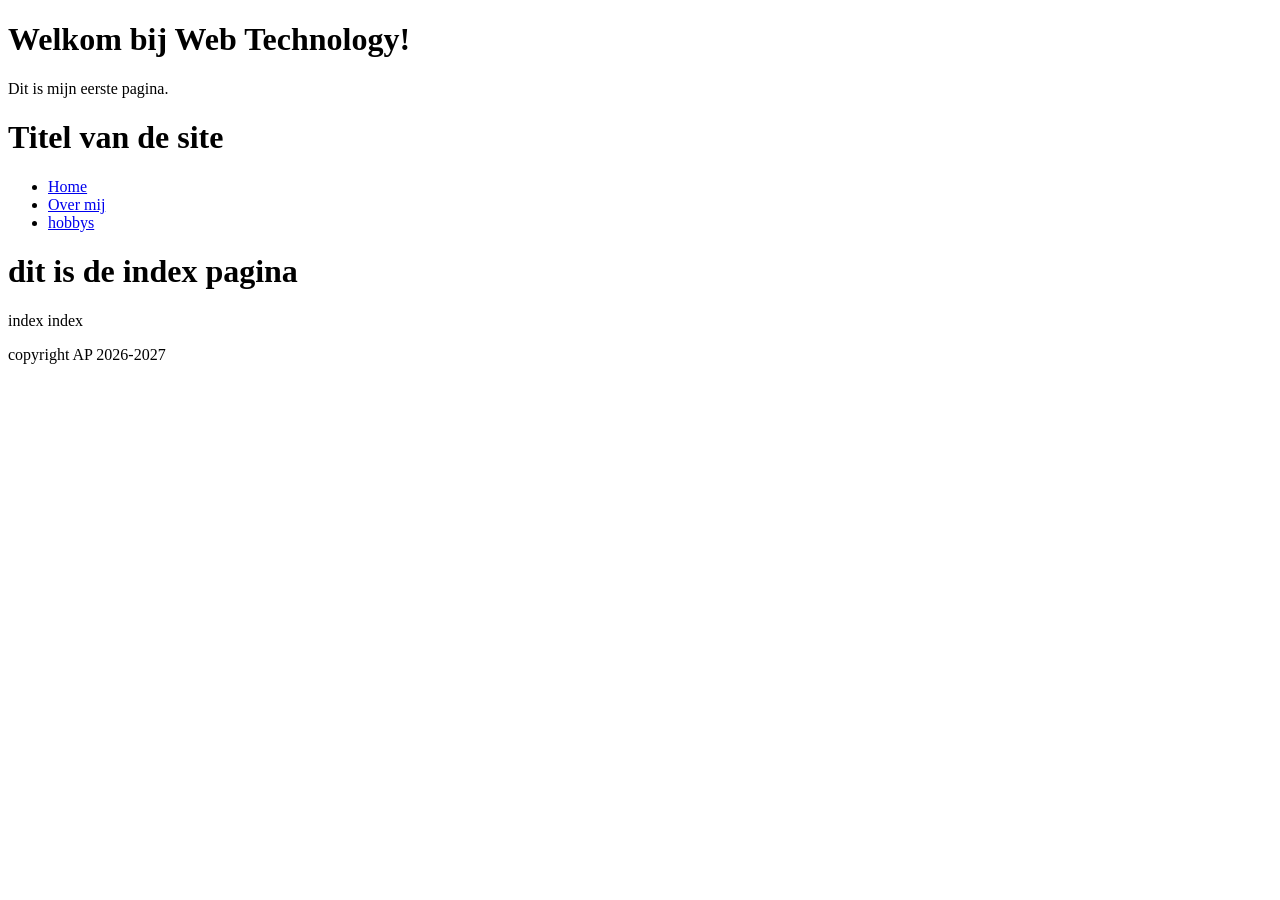
==== labo-01/index.html @ 69813cea "labo 1" ====
<!DOCTYPE html>
<html lang="en">
<head>
    <meta charset="UTF-8">
    <meta name="viewport" content="width=device-width, initial-scale=1">
    <title>Mijn eerste pagina</title>
</head>
<body>
    <h1>Welkom bij Web Technology!</h1>
    <p>Dit is mijn eerste pagina.</p>
    
    
<header>
<h1>Titel van de site</h1>
<nav>
<ul>
<li><a href="index.html">Home</a></li>
<li><a href="over-mij.html">Over mij</a></li>
<li><a href="hobby.html">hobbys</a></li>
</ul>
</nav>
</header>
<main>
    <h1> dit is de index pagina</h1>
    <p> index index</p>
</main>
<footer>
    <p>copyright AP 2026-2027</p>
</footer>


</body>
</html>
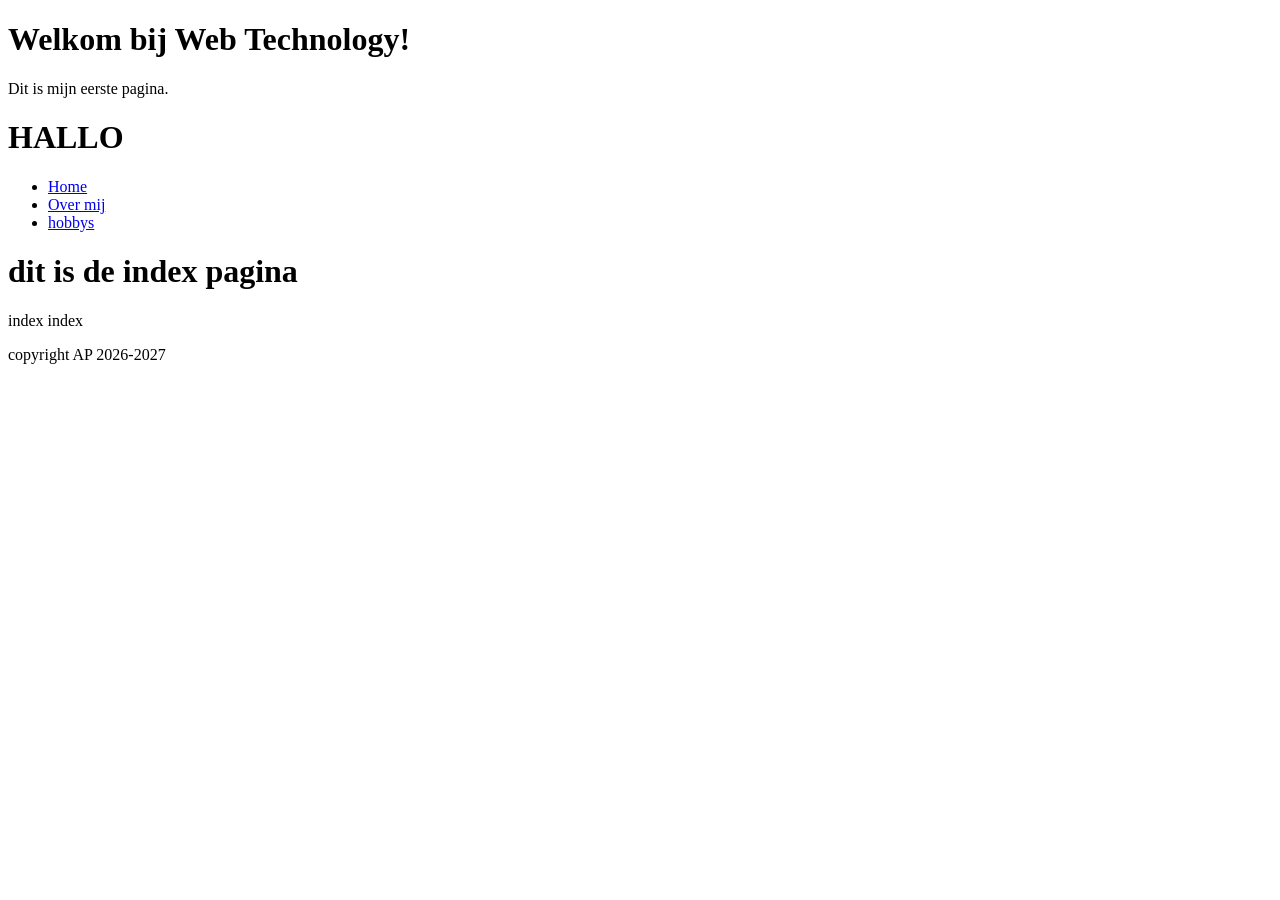
==== commit befedf46: "typo" ====
--- a/labo-01/index.html
+++ b/labo-01/index.html
@@ -11,7 +11,7 @@
     
     
 <header>
-<h1>Titel van de site</h1>
+<h1>HALLO</h1>
 <nav>
 <ul>
 <li><a href="index.html">Home</a></li>
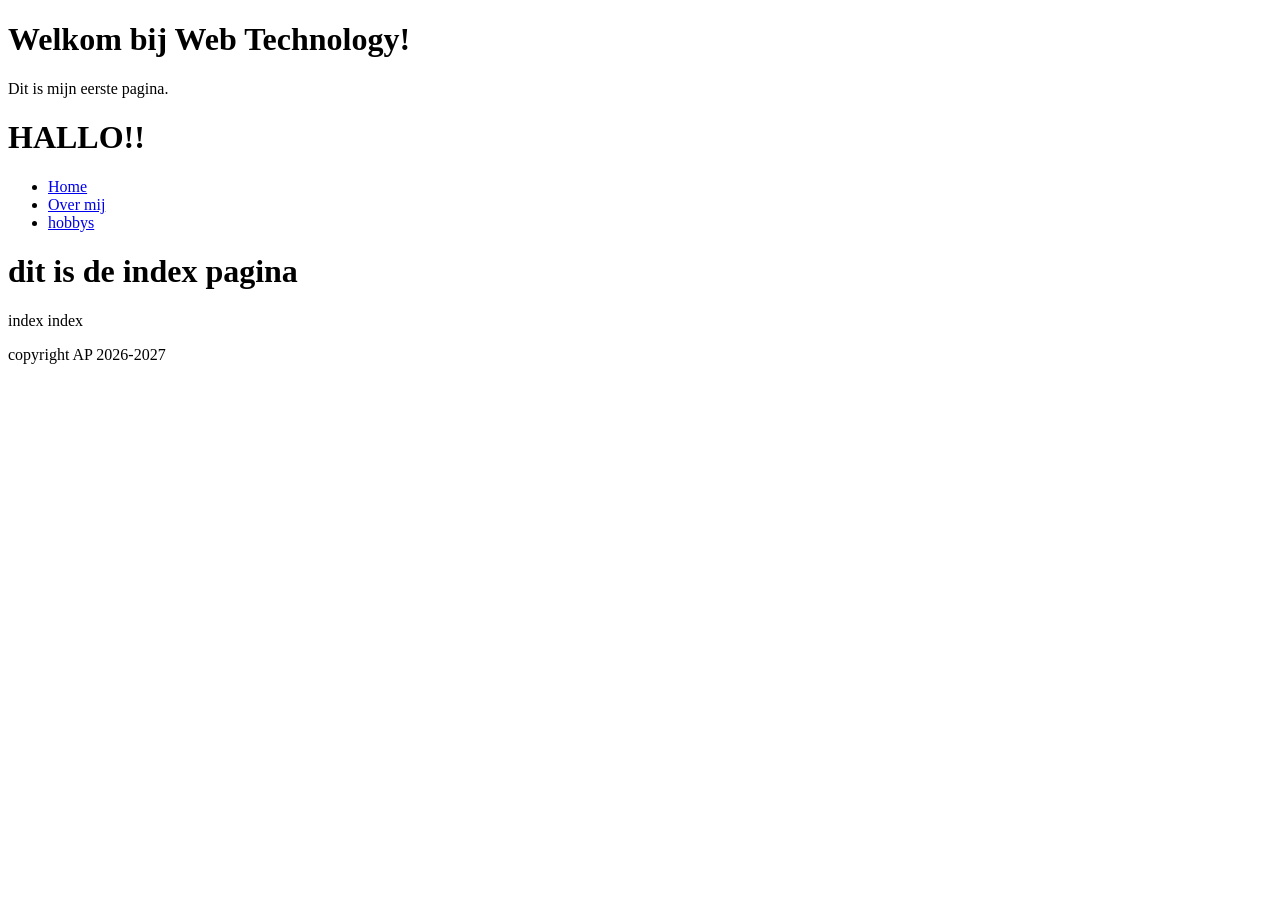
==== commit 00903400: "typo" ====
--- a/labo-01/index.html
+++ b/labo-01/index.html
@@ -11,7 +11,7 @@
     
     
 <header>
-<h1>HALLO</h1>
+<h1>HALLO!!</h1>
 <nav>
 <ul>
 <li><a href="index.html">Home</a></li>
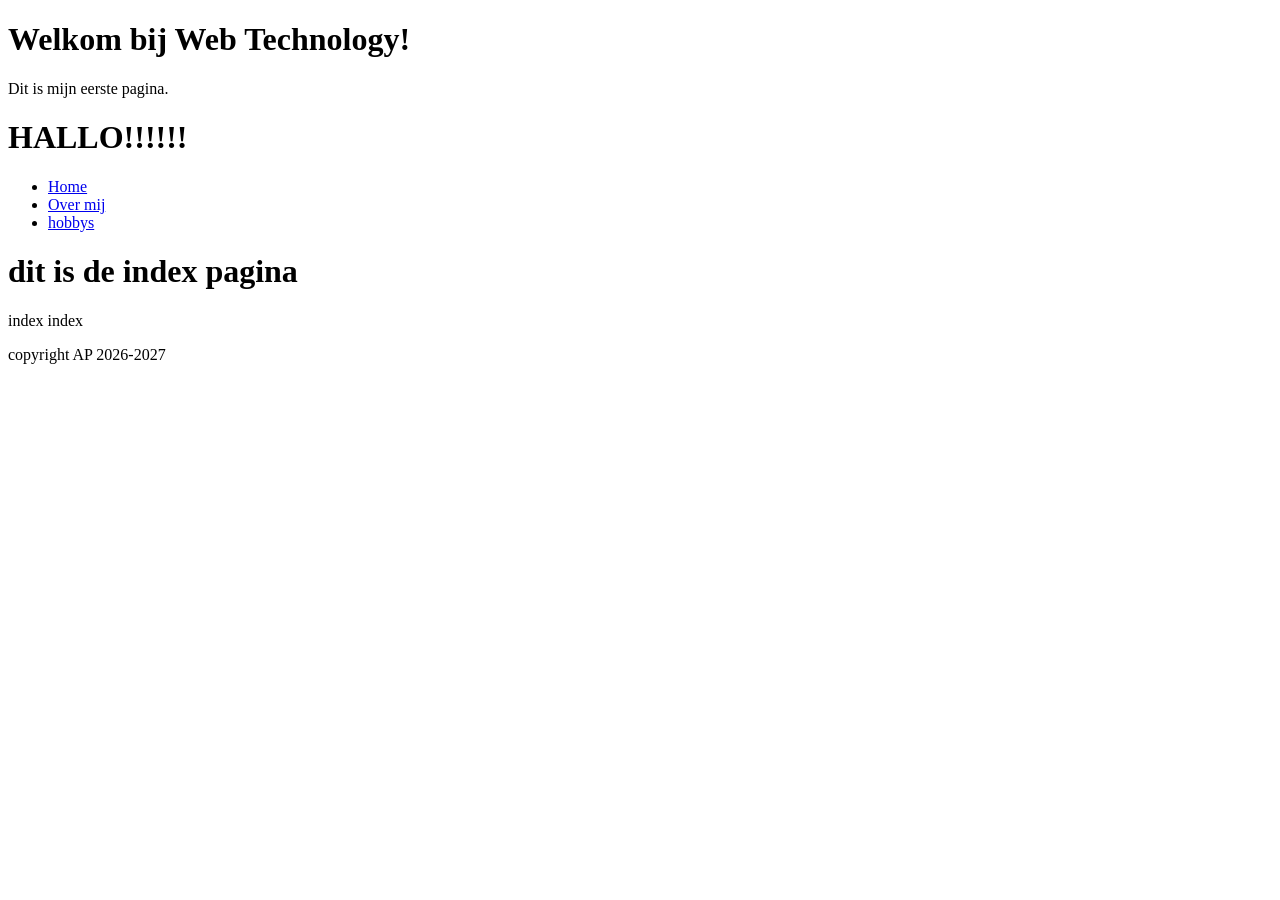
==== commit f6679227: "titelke" ====
--- a/labo-01/index.html
+++ b/labo-01/index.html
@@ -11,7 +11,7 @@
     
     
 <header>
-<h1>HALLO!!</h1>
+<h1>HALLO!!!!!!</h1>
 <nav>
 <ul>
 <li><a href="index.html">Home</a></li>
